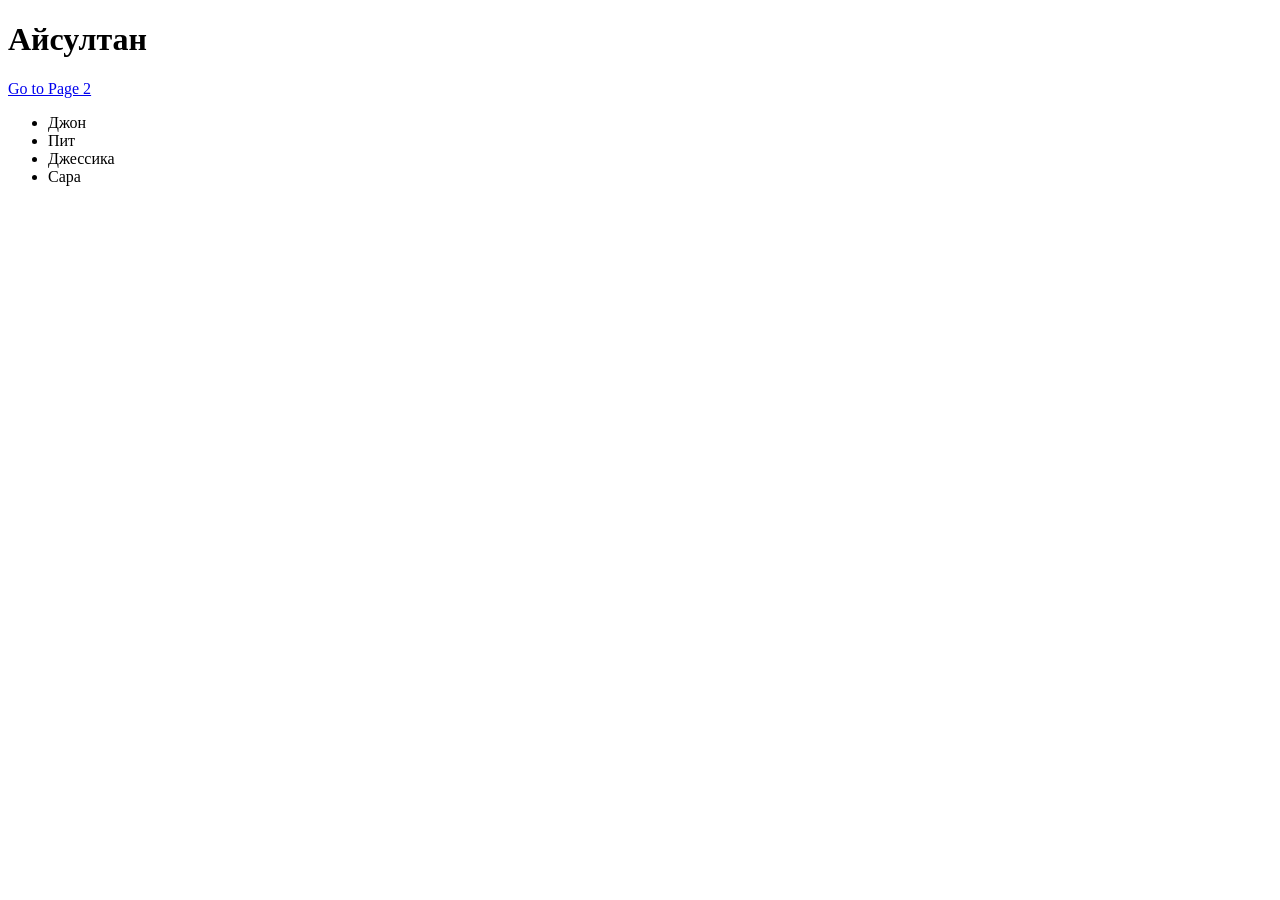
==== index.html @ bba317f4 "BOM и DOM" ====
<!DOCTYPE html>
<html lang="en">

<head>
    <meta charset="UTF-8">
    <meta name="viewport" content="width=device-width, initial-scale=1.0">
    <title>Javascript basics</title>
    <script src="./lesson11.js" defer></script>
</head>

<body>
    <h1 class="forRemove" id="heading1">Кайрат</h1>
    <h1 id="heading2">Айсултан</h1>
    <a class="link" href="./page2.html">Go to Page 2</a>
    <ul id="list">
        <li>Джон</li>
        <li>Пит</li>
        <li>Джессика</li>
        <li>Сара</li>
    </ul>
</body>

</html>
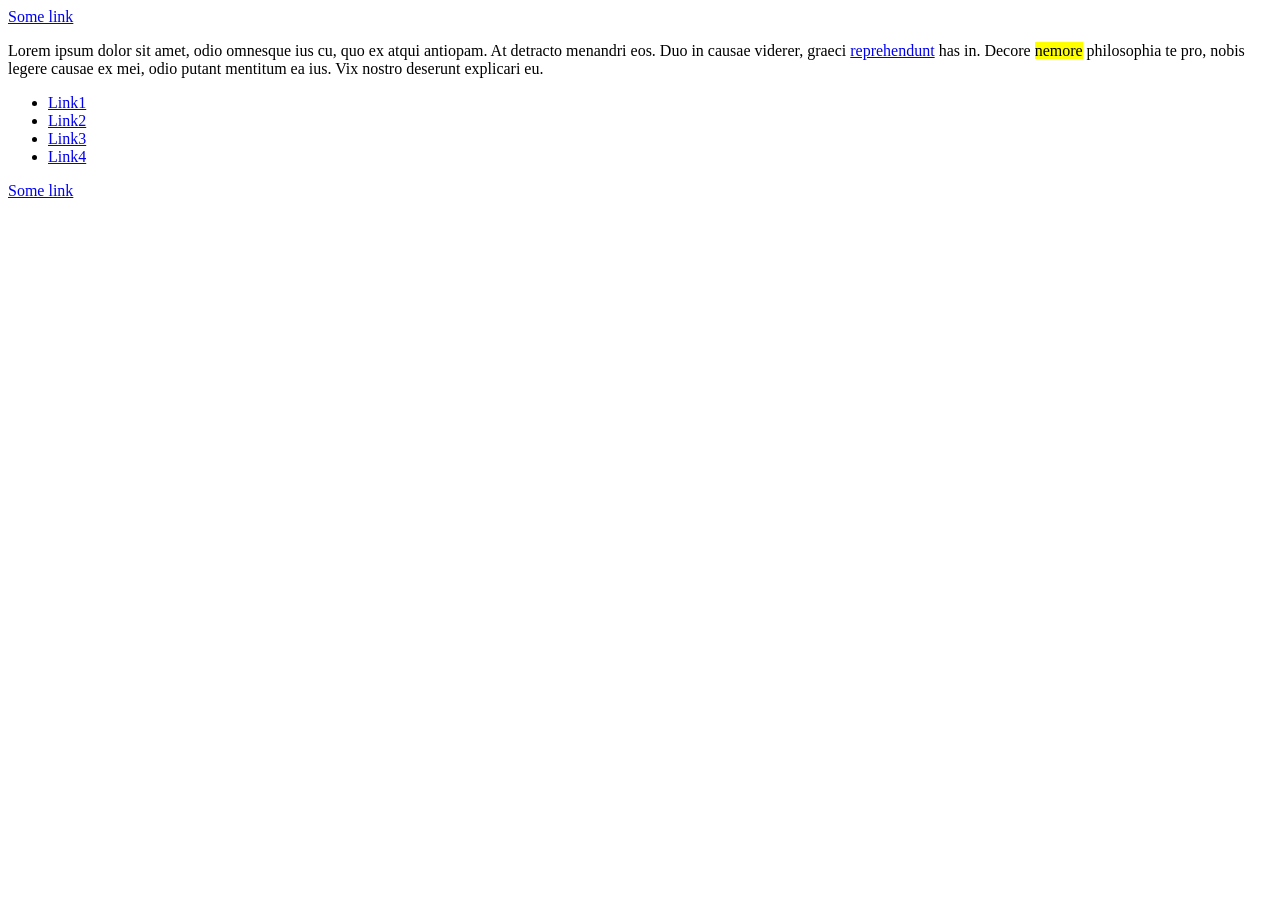
==== commit fc577c05: "dom 2" ====
--- a/index.html
+++ b/index.html
@@ -5,19 +5,24 @@
     <meta charset="UTF-8">
     <meta name="viewport" content="width=device-width, initial-scale=1.0">
     <title>Javascript basics</title>
-    <script src="./lesson11.js" defer></script>
+    <link rel="stylesheet" href="./style.css">
+    <script src="./lesson12.js" defer></script>
 </head>
 
 <body>
-    <h1 class="forRemove" id="heading1">Кайрат</h1>
-    <h1 id="heading2">Айсултан</h1>
-    <a class="link" href="./page2.html">Go to Page 2</a>
-    <ul id="list">
-        <li>Джон</li>
-        <li>Пит</li>
-        <li>Джессика</li>
-        <li>Сара</li>
-    </ul>
+    <a href="#">Some link</a>
+  <div>
+    <article>
+      <p>Lorem ipsum dolor sit amet, odio omnesque ius cu, quo ex atqui antiopam. At detracto menandri eos. Duo in causae viderer, graeci <a href="#">reprehendunt</a> has in. Decore <mark>nemore</mark> philosophia te pro, nobis legere causae ex mei, odio putant mentitum ea ius. Vix nostro deserunt explicari eu.</p>
+    </article>
+  </div>
+  <ul>
+    <li><a href="#">Link1</a></li>
+    <li><a href="#">Link2</a></li>
+    <li><a href="#">Link3</a></li>
+    <li><a href="#">Link4</a></li>
+  </ul><span></span>
+  <a href="#">Some link</a>
 </body>
 
 </html>
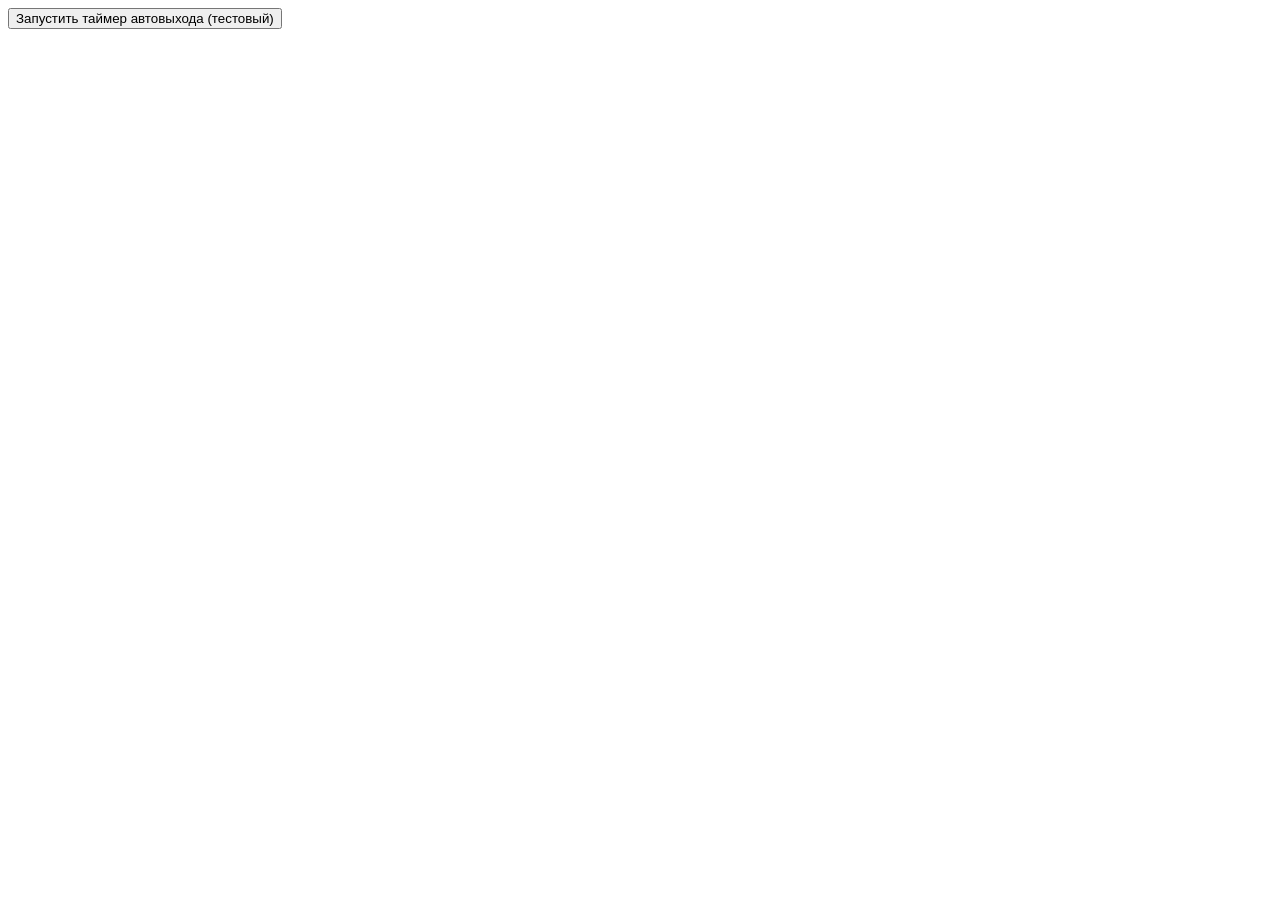
==== commit d2aba849: "set timeout and set interval" ====
--- a/index.html
+++ b/index.html
@@ -2,27 +2,37 @@
 <html lang="en">
 
 <head>
-    <meta charset="UTF-8">
-    <meta name="viewport" content="width=device-width, initial-scale=1.0">
-    <title>Javascript basics</title>
-    <link rel="stylesheet" href="./style.css">
-    <script src="./lesson12.js" defer></script>
+  <meta charset="UTF-8">
+  <meta name="viewport" content="width=device-width, initial-scale=1.0">
+  <title>Javascript basics</title>
+  <link rel="stylesheet" href="./style.css">
+  <script src="./lesson14.js" defer></script>
 </head>
 
 <body>
-    <a href="#">Some link</a>
-  <div>
-    <article>
-      <p>Lorem ipsum dolor sit amet, odio omnesque ius cu, quo ex atqui antiopam. At detracto menandri eos. Duo in causae viderer, graeci <a href="#">reprehendunt</a> has in. Decore <mark>nemore</mark> philosophia te pro, nobis legere causae ex mei, odio putant mentitum ea ius. Vix nostro deserunt explicari eu.</p>
-    </article>
-  </div>
-  <ul>
-    <li><a href="#">Link1</a></li>
-    <li><a href="#">Link2</a></li>
-    <li><a href="#">Link3</a></li>
-    <li><a href="#">Link4</a></li>
-  </ul><span></span>
-  <a href="#">Some link</a>
+  <!-- 1 Способ -->
+  <!-- <button onclick="clickButton()">Click me!</button> -->
+  <!-- <button id="btn">Click me!</button> -->
+
+  <!-- <button onclick="clickMe()">Click me!</button>
+  <button id="btn1">Click me!</button>
+  <button id="btn2">Click me!</button> -->
+
+  <!-- <input value="Hello" id="input1" type="text">
+  <button id="btn1">Submit</button> -->
+
+  <!-- <div style="display: flex; flex-direction: column; align-items: center; gap: 10px;">
+    <h2>Sign in</h2>
+    <input id="emailInput" type="email" placeholder="Enter your email">
+    <input id="passwordInput" type="password" placeholder="Enter your password">
+    <button id="submitBtn">Submit</button>
+  </div> -->
+  <!-- 
+  <input type="text" id="input">
+  <button id="button">Click</button>
+  <ul id="list"></ul> -->
+
+  <button class="button">Запустить таймер автовыхода (тестовый)</button>
 </body>
 
 </html>
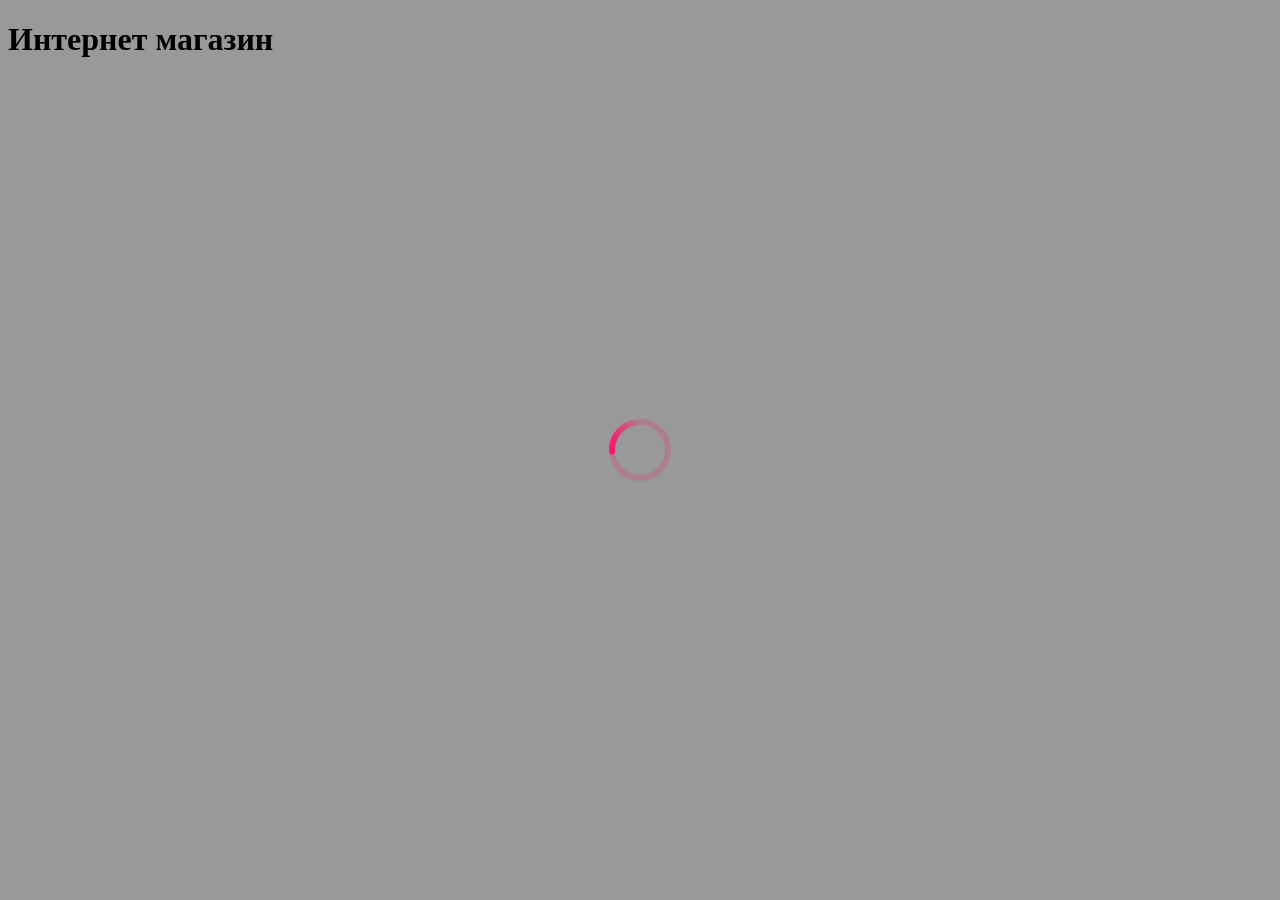
==== commit e4fe59d5: "Promise" ====
--- a/index.html
+++ b/index.html
@@ -6,33 +6,19 @@
   <meta name="viewport" content="width=device-width, initial-scale=1.0">
   <title>Javascript basics</title>
   <link rel="stylesheet" href="./style.css">
-  <script src="./lesson14.js" defer></script>
+  <script src="./lesson15.js" defer></script>
 </head>
 
 <body>
-  <!-- 1 Способ -->
-  <!-- <button onclick="clickButton()">Click me!</button> -->
-  <!-- <button id="btn">Click me!</button> -->
+  <h1>Интернет магазин</h1>
 
-  <!-- <button onclick="clickMe()">Click me!</button>
-  <button id="btn1">Click me!</button>
-  <button id="btn2">Click me!</button> -->
+  <div id="resultContainer">
 
-  <!-- <input value="Hello" id="input1" type="text">
-  <button id="btn1">Submit</button> -->
+  </div>
 
-  <!-- <div style="display: flex; flex-direction: column; align-items: center; gap: 10px;">
-    <h2>Sign in</h2>
-    <input id="emailInput" type="email" placeholder="Enter your email">
-    <input id="passwordInput" type="password" placeholder="Enter your password">
-    <button id="submitBtn">Submit</button>
-  </div> -->
-  <!-- 
-  <input type="text" id="input">
-  <button id="button">Click</button>
-  <ul id="list"></ul> -->
-
-  <button class="button">Запустить таймер автовыхода (тестовый)</button>
+  <div id="fullscreenSpinner" class="fullscreenSpinner">
+    <svg xmlns="http://www.w3.org/2000/svg" viewBox="0 0 200 200"><radialGradient id="a11" cx=".66" fx=".66" cy=".3125" fy=".3125" gradientTransform="scale(1.5)"><stop offset="0" stop-color="#FF156D"></stop><stop offset=".3" stop-color="#FF156D" stop-opacity=".9"></stop><stop offset=".6" stop-color="#FF156D" stop-opacity=".6"></stop><stop offset=".8" stop-color="#FF156D" stop-opacity=".3"></stop><stop offset="1" stop-color="#FF156D" stop-opacity="0"></stop></radialGradient><circle transform-origin="center" fill="none" stroke="url(#a11)" stroke-width="15" stroke-linecap="round" stroke-dasharray="200 1000" stroke-dashoffset="0" cx="100" cy="100" r="70"><animateTransform type="rotate" attributeName="transform" calcMode="spline" dur="2" values="360;0" keyTimes="0;1" keySplines="0 0 1 1" repeatCount="indefinite"></animateTransform></circle><circle transform-origin="center" fill="none" opacity=".2" stroke="#FF156D" stroke-width="15" stroke-linecap="round" cx="100" cy="100" r="70"></circle></svg>
+  </div>
 </body>
 
 </html>
--- a/style.css
+++ b/style.css
@@ -0,0 +1,19 @@
+.hidden {
+    display: none !important;
+}
+
+.fullscreenSpinner {
+    display: flex;
+    align-items: center;
+    justify-content: center;
+    position: fixed;
+    background-color: rgba(0, 0, 0, 0.4);
+    top: 0;
+    left: 0;
+    width: 100vw;
+    height: 100vh;
+}
+
+.fullscreenSpinner svg {
+    width: 80px;
+}
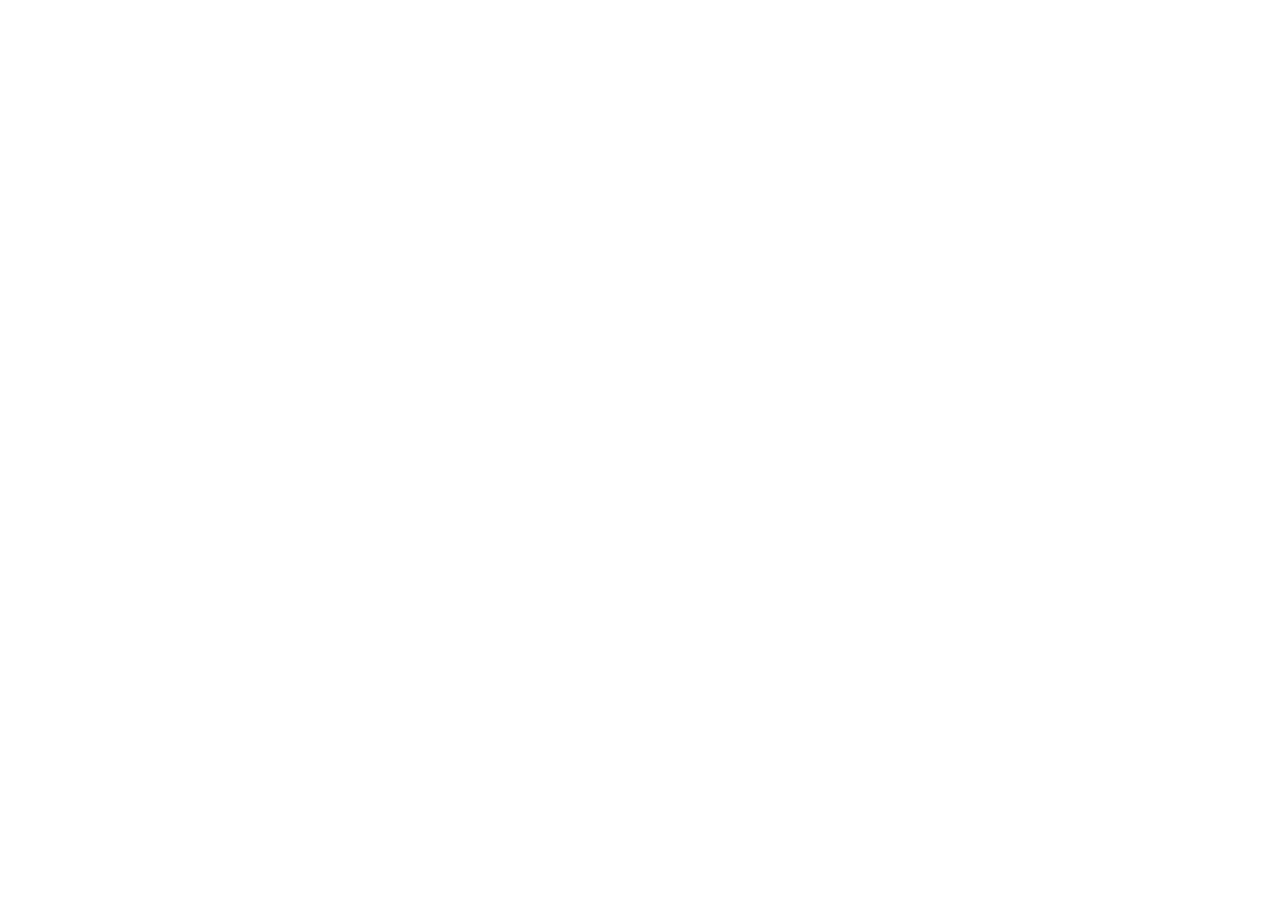
==== commit 8181976f: "fetch and event loop" ====
--- a/index.html
+++ b/index.html
@@ -6,19 +6,13 @@
   <meta name="viewport" content="width=device-width, initial-scale=1.0">
   <title>Javascript basics</title>
   <link rel="stylesheet" href="./style.css">
-  <script src="./lesson15.js" defer></script>
+  <script src="./lesson16.js" defer></script>
 </head>
 
 <body>
-  <h1>Интернет магазин</h1>
+  <ul id="products">
 
-  <div id="resultContainer">
-
-  </div>
-
-  <div id="fullscreenSpinner" class="fullscreenSpinner">
-    <svg xmlns="http://www.w3.org/2000/svg" viewBox="0 0 200 200"><radialGradient id="a11" cx=".66" fx=".66" cy=".3125" fy=".3125" gradientTransform="scale(1.5)"><stop offset="0" stop-color="#FF156D"></stop><stop offset=".3" stop-color="#FF156D" stop-opacity=".9"></stop><stop offset=".6" stop-color="#FF156D" stop-opacity=".6"></stop><stop offset=".8" stop-color="#FF156D" stop-opacity=".3"></stop><stop offset="1" stop-color="#FF156D" stop-opacity="0"></stop></radialGradient><circle transform-origin="center" fill="none" stroke="url(#a11)" stroke-width="15" stroke-linecap="round" stroke-dasharray="200 1000" stroke-dashoffset="0" cx="100" cy="100" r="70"><animateTransform type="rotate" attributeName="transform" calcMode="spline" dur="2" values="360;0" keyTimes="0;1" keySplines="0 0 1 1" repeatCount="indefinite"></animateTransform></circle><circle transform-origin="center" fill="none" opacity=".2" stroke="#FF156D" stroke-width="15" stroke-linecap="round" cx="100" cy="100" r="70"></circle></svg>
-  </div>
+  </ul>
 </body>
 
 </html>
